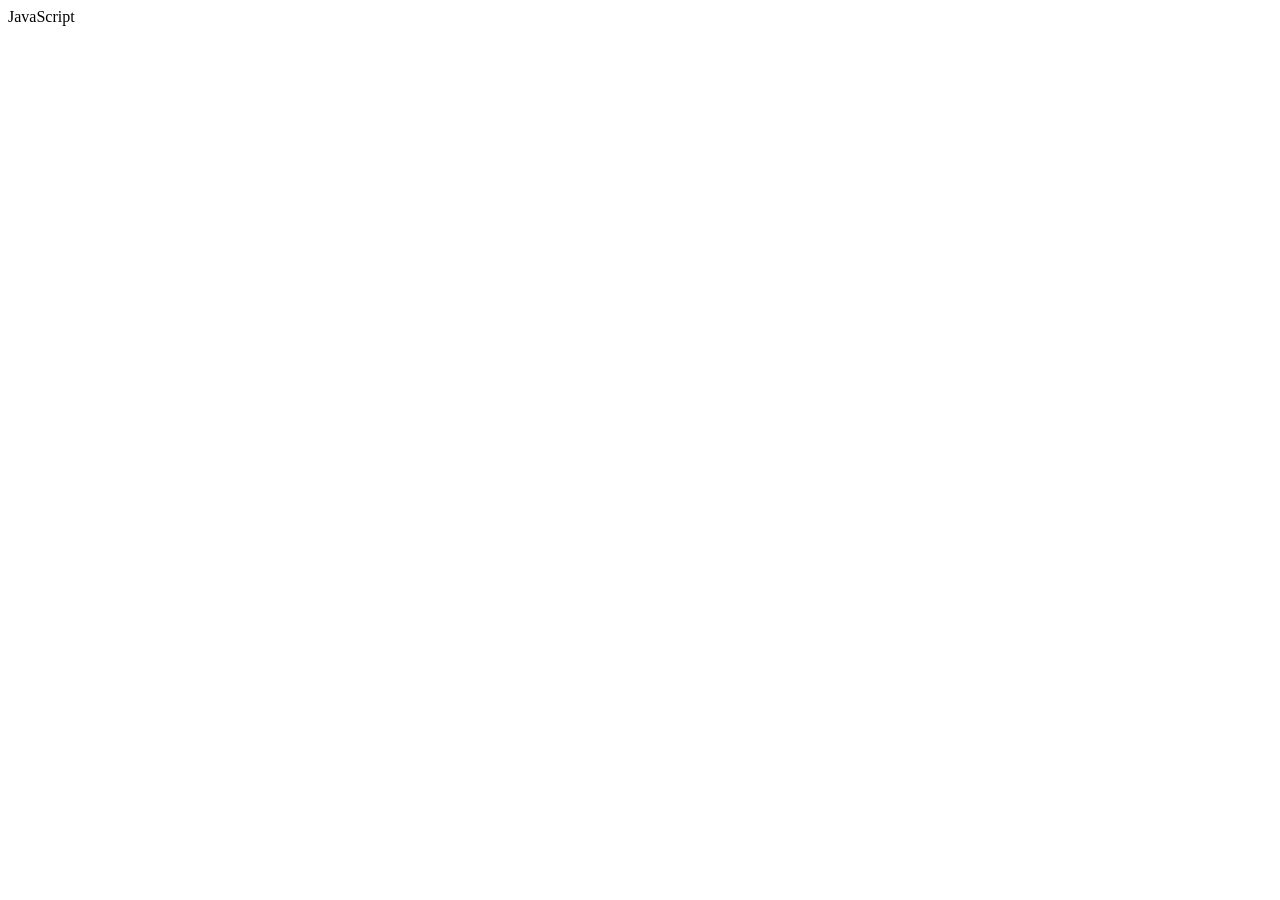
==== index.html @ 77ad0497 "first commit" ====
<!DOCTYPE html>
<html lang="ja">
  <head>
    <meta charset="utf-8">
    <title>JavaScript</title>
  </head>
  <body>
     JavaScript
     <script type="text/javascript" src="javascripts/sample.js"></script>
  </body>
</html>
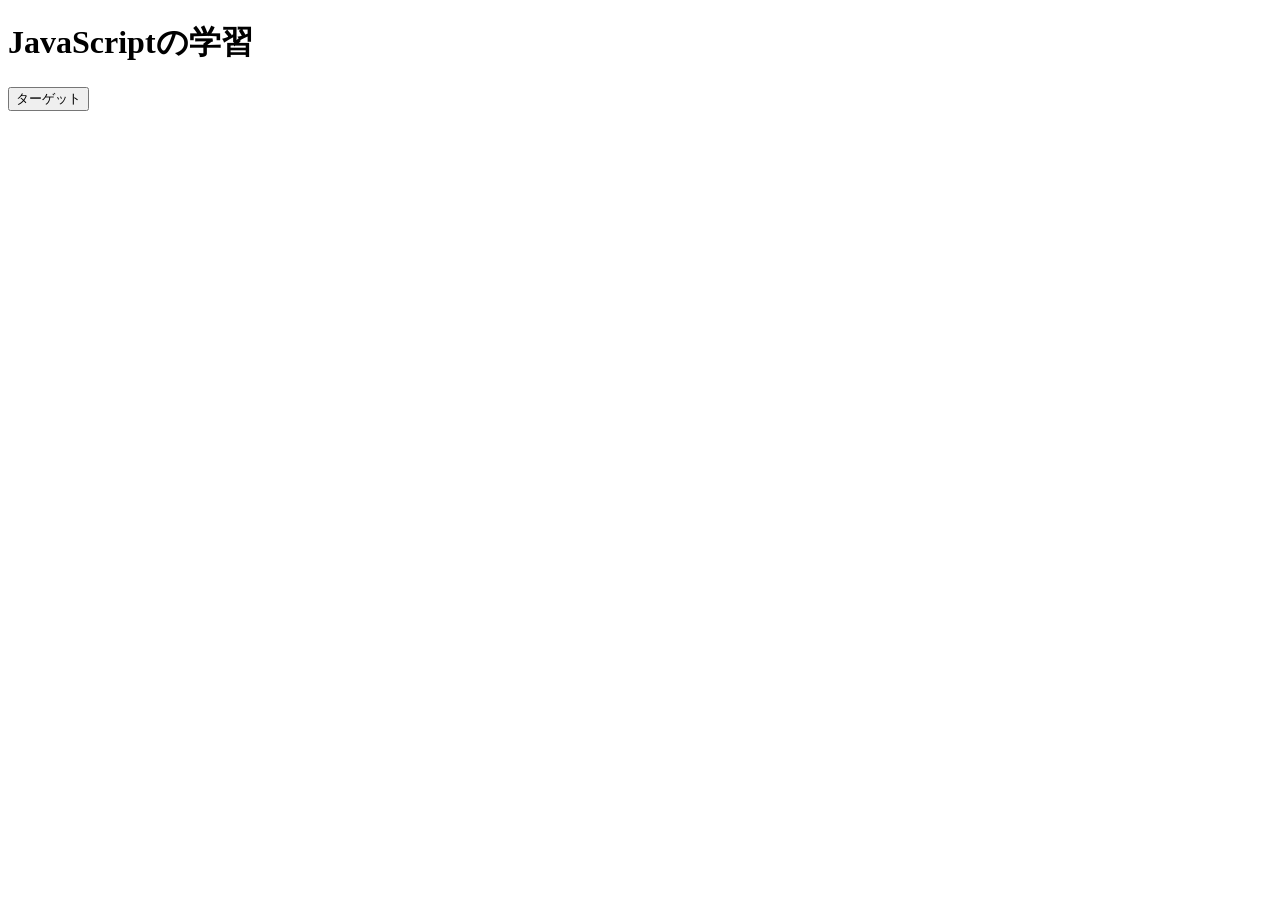
==== commit 82fa95f1: "js & jquery curriculum" ====
--- a/index.html
+++ b/index.html
@@ -5,7 +5,15 @@
     <title>JavaScript</title>
   </head>
   <body>
-     JavaScript
-     <script type="text/javascript" src="javascripts/sample.js"></script>
+    <div id="parent">
+      <h1>JavaScriptの学習</h1>
+      <button id="btn">ターゲット</button>
+    </div>
+    <script
+      src="https://code.jquery.com/jquery-3.5.1.min.js"
+      integrity="sha256-9/aliU8dGd2tb6OSsuzixeV4y/faTqgFtohetphbbj0="
+      crossorigin="anonymous">
+    </script>
+    <script type="text/javascript" src="javascripts/sample.js"></script>
   </body>
 </html>
